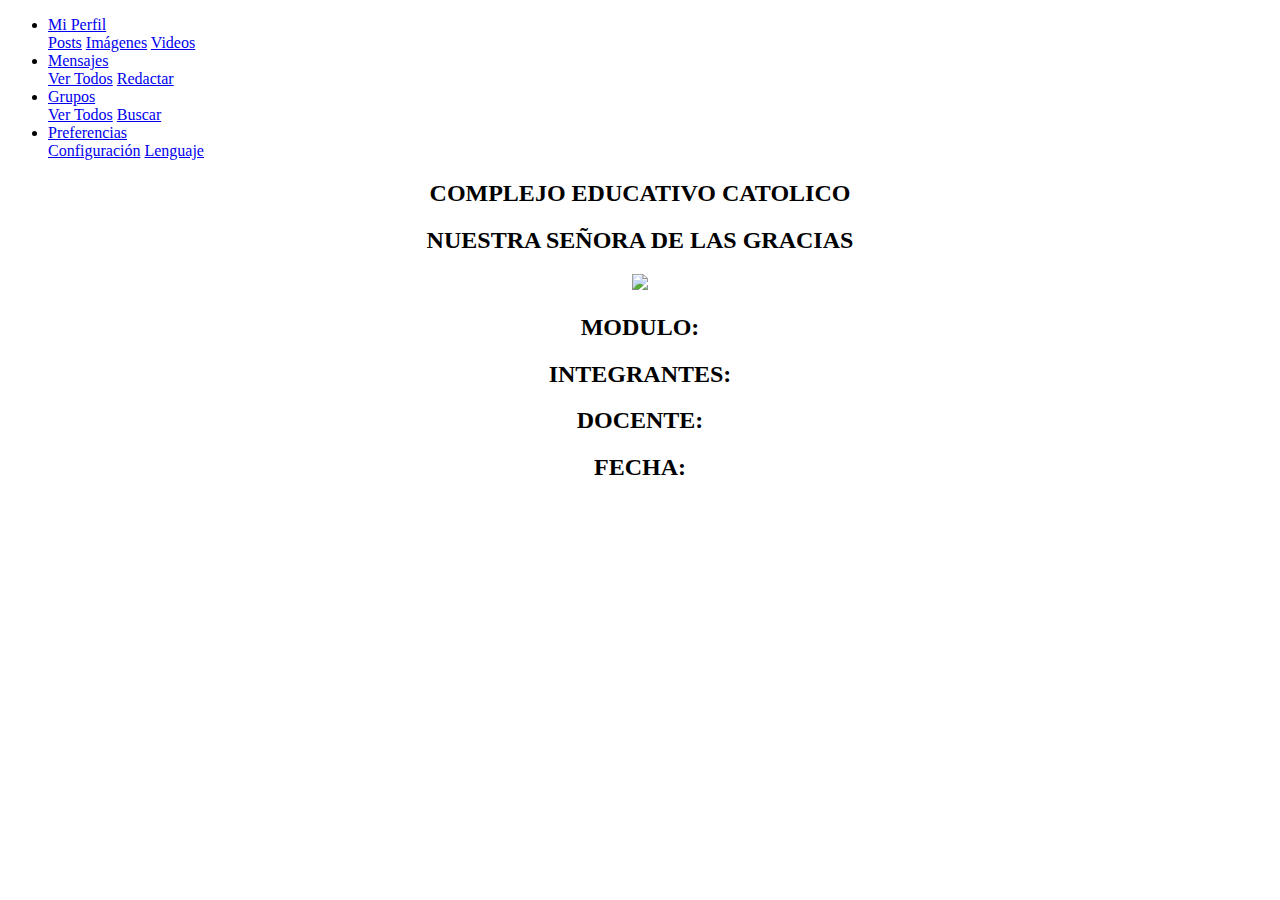
==== index.html @ 4f2e6d86 "Add files via upload" ====
<!DOCTYPE html>
<html lang="en">
<head>
    <meta charset="UTF-8">
    <meta name="viewport" content="width=device-width, initial-scale=1.0">
    <meta http-equiv="X-UA-Compatible" content="ie=edge">
    <title>Menu Dropdown con CSS3 y HTML5</title>
    <link rel="stylesheet" href="https://use.fontawesome.com/releases/v5.7.2/css/all.css" integrity="sha384-fnmOCqbTlWIlj8LyTjo7mOUStjsKC4pOpQbqyi7RrhN7udi9RwhKkMHpvLbHG9Sr" crossorigin="anonymous">
    <link rel="stylesheet" href="https://necolas.github.io/normalize.css/8.0.1/normalize.css">
    <link rel="stylesheet" href="css/styles.css">
</head>
<body>

    <nav class="barra">
        <ul class="navegacion">
            <li class="enlace" id="perfil">
                <a href="#perfil" class="padre">
                    <i class="far fa-user"></i>Mi Perfil
                </a>
                <div class="submenu">
                    <a href="inicio.html">Posts</a>
                    <a href="imagenes.html">Imágenes</a>
                    <a href="videos.html">Videos</a>
                </div>
            </li>
            <li class="enlace" id="mensajes">
                <a href="#mensajes" class="padre">
                    <i class="far fa-envelope"></i>Mensajes
                </a>
                <div class="submenu">
                    <a href="#">Ver Todos</a>
                    <a href="#">Redactar</a>
                </div>
            </li>
            <li class="enlace" id="grupos">
                <a href="#grupos" class="padre">
                    <i class="fas fa-users"></i>Grupos
                </a>
                <div class="submenu">
                    <a href="#">Ver Todos</a>
                    <a href="#">Buscar</a>
                </div>
            </li>
            <li class="enlace" id="preferencias">
                <a href="#preferencias" class="padre">
                    <i class="far fa-envelope"></i>Preferencias
                </a>
                <div class="submenu">
                    <a href="#">Configuración</a>
                    <a href="#">Lenguaje</a>
                </div>
            </li>
        </ul>
    </nav>
	<center>
<h2>COMPLEJO EDUCATIVO CATOLICO</h2>
<h2>NUESTRA SEÑORA DE LAS GRACIAS</h2>
<img src="logo.jpg">
<h2>MODULO:</h2>
<h2>INTEGRANTES:</h2>
<h2>DOCENTE:</h2>
<h2>FECHA:</h2>
</center>
</body>
</html>
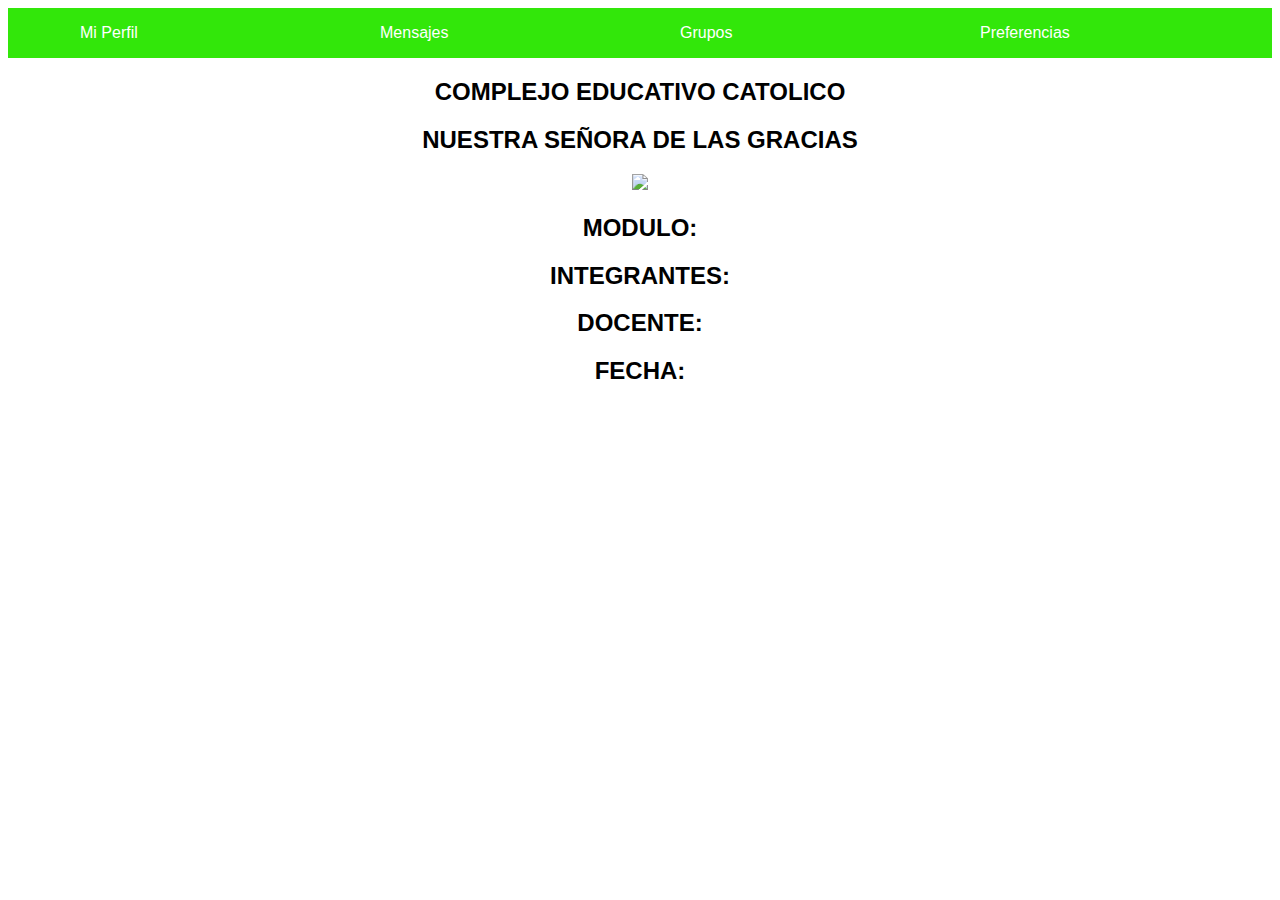
==== commit b60b9e5d: "Update index.htmly" ====
--- a/index.html
+++ b/index.html
@@ -7,7 +7,7 @@
     <title>Menu Dropdown con CSS3 y HTML5</title>
     <link rel="stylesheet" href="https://use.fontawesome.com/releases/v5.7.2/css/all.css" integrity="sha384-fnmOCqbTlWIlj8LyTjo7mOUStjsKC4pOpQbqyi7RrhN7udi9RwhKkMHpvLbHG9Sr" crossorigin="anonymous">
     <link rel="stylesheet" href="https://necolas.github.io/normalize.css/8.0.1/normalize.css">
-    <link rel="stylesheet" href="css/styles.css">
+    <link rel="stylesheet" href="/styles.css">
 </head>
 <body>
 
@@ -62,4 +62,4 @@
 <h2>FECHA:</h2>
 </center>
 </body>
-</html>+</html>
--- a/styles.css
+++ b/styles.css
@@ -0,0 +1,76 @@
+html {
+    box-sizing: border-box;
+}
+*, *:before, *:after {
+    box-sizing: inherit;
+}
+
+body {
+    font-family: Arial, Helvetica, sans-serif;
+}
+ul {
+    list-style: none;
+    padding: 0;
+    margin: 0;
+}
+a {
+    text-decoration: none;
+    color: #ffffff;
+}
+
+.barra {
+    background-color: #32e70a;
+}
+.padre i {
+    margin-right: 1.5rem;
+}
+.navegacion {
+    margin: 0 auto;
+    max-width: 1200px;
+    display: flex;
+    flex-direction: column;
+}
+.navegacion a {
+    padding: 1rem;
+    display: block;
+}
+@media (min-width:768px ) {
+    .navegacion {
+        flex-direction: row;
+    }
+}
+.enlace {
+    overflow: hidden;
+}
+.enlace:target .submenu {
+    max-height: 300px;
+}
+
+@media (min-width:768px ) {
+    .enlace {
+        flex: 1;
+        position: relative;
+        overflow: visible;
+    }
+    .enlace .submenu {
+        position: absolute;
+        width: 100%;
+    }
+}
+
+.submenu {
+    background-color: #4C4A48;
+    max-height: 0;
+    transition: .8s;
+}
+@media (min-width:768px) {
+    .submenu a {
+        display: none;
+    }
+    .enlace:target .submenu a {
+        display: block;
+    }
+}
+.submenu a:hover {
+    background-color: rgb(58,58,57);
+}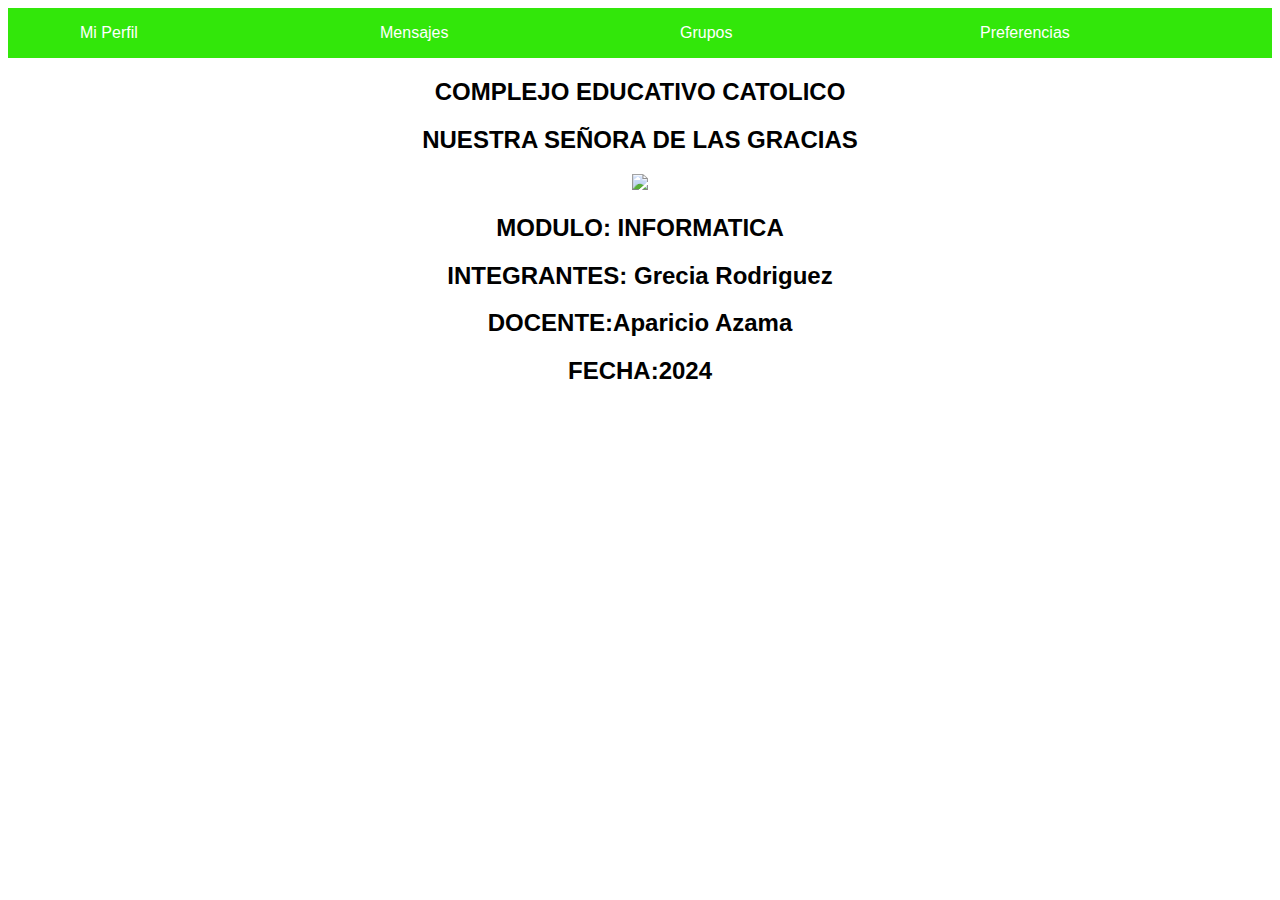
==== commit 9994a9a9: "Add files via upload" ====
--- a/index.html
+++ b/index.html
@@ -7,7 +7,7 @@
     <title>Menu Dropdown con CSS3 y HTML5</title>
     <link rel="stylesheet" href="https://use.fontawesome.com/releases/v5.7.2/css/all.css" integrity="sha384-fnmOCqbTlWIlj8LyTjo7mOUStjsKC4pOpQbqyi7RrhN7udi9RwhKkMHpvLbHG9Sr" crossorigin="anonymous">
     <link rel="stylesheet" href="https://necolas.github.io/normalize.css/8.0.1/normalize.css">
-    <link rel="stylesheet" href="/styles.css">
+    <link rel="stylesheet" href="styles.css">
 </head>
 <body>
 
@@ -56,10 +56,10 @@
 <h2>COMPLEJO EDUCATIVO CATOLICO</h2>
 <h2>NUESTRA SEÑORA DE LAS GRACIAS</h2>
 <img src="logo.jpg">
-<h2>MODULO:</h2>
-<h2>INTEGRANTES:</h2>
-<h2>DOCENTE:</h2>
-<h2>FECHA:</h2>
+<h2>MODULO: INFORMATICA</h2>
+<h2>INTEGRANTES: Grecia Rodriguez</h2>
+<h2>DOCENTE:Aparicio Azama</h2>
+<h2>FECHA:2024</h2>
 </center>
 </body>
-</html>
+</html>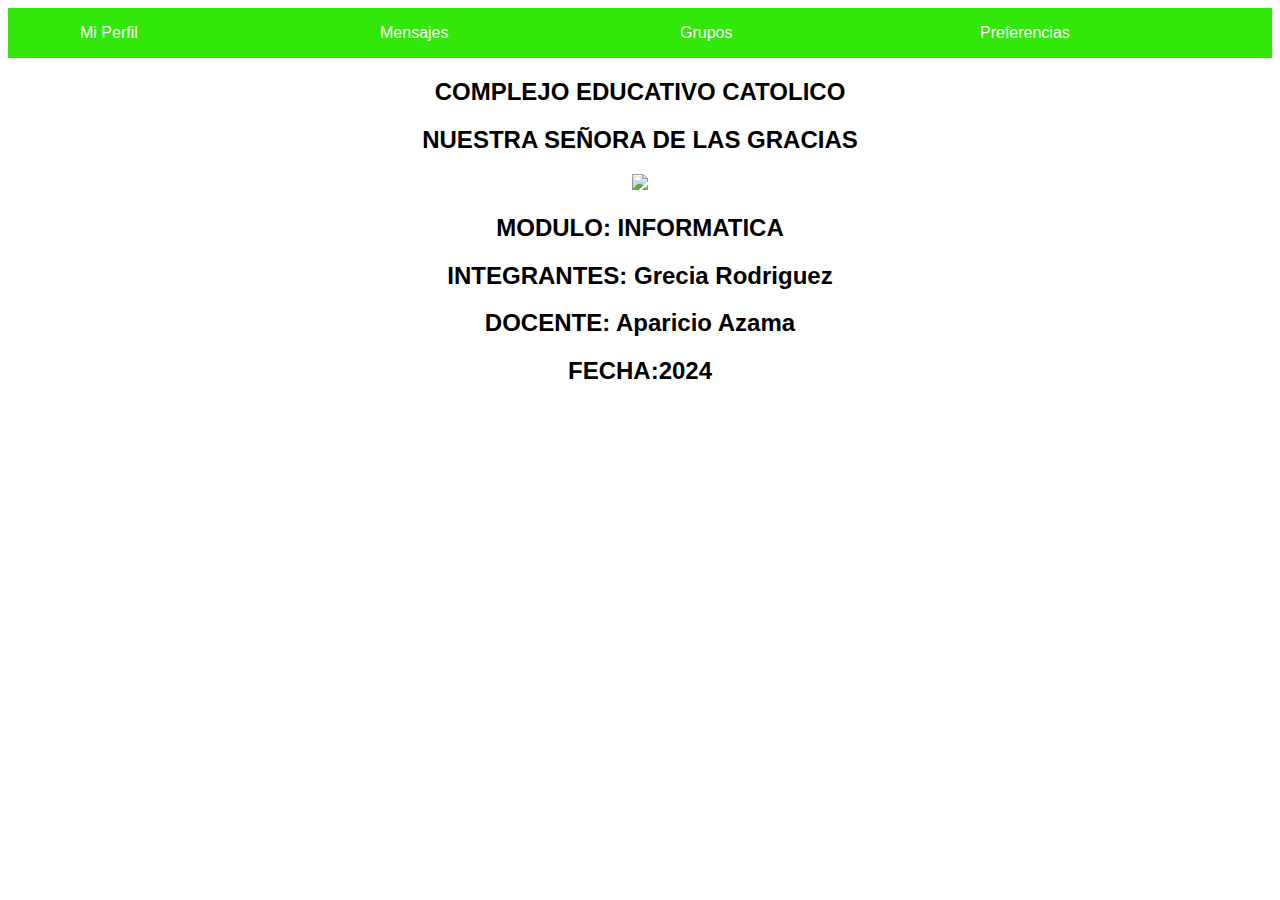
==== commit 71468f73: "Add files via upload" ====
--- a/index.html
+++ b/index.html
@@ -55,10 +55,10 @@
 	<center>
 <h2>COMPLEJO EDUCATIVO CATOLICO</h2>
 <h2>NUESTRA SEÑORA DE LAS GRACIAS</h2>
-<img src="logo.jpg">
+<img src="logo.PNG">
 <h2>MODULO: INFORMATICA</h2>
 <h2>INTEGRANTES: Grecia Rodriguez</h2>
-<h2>DOCENTE:Aparicio Azama</h2>
+<h2>DOCENTE: Aparicio Azama</h2>
 <h2>FECHA:2024</h2>
 </center>
 </body>
